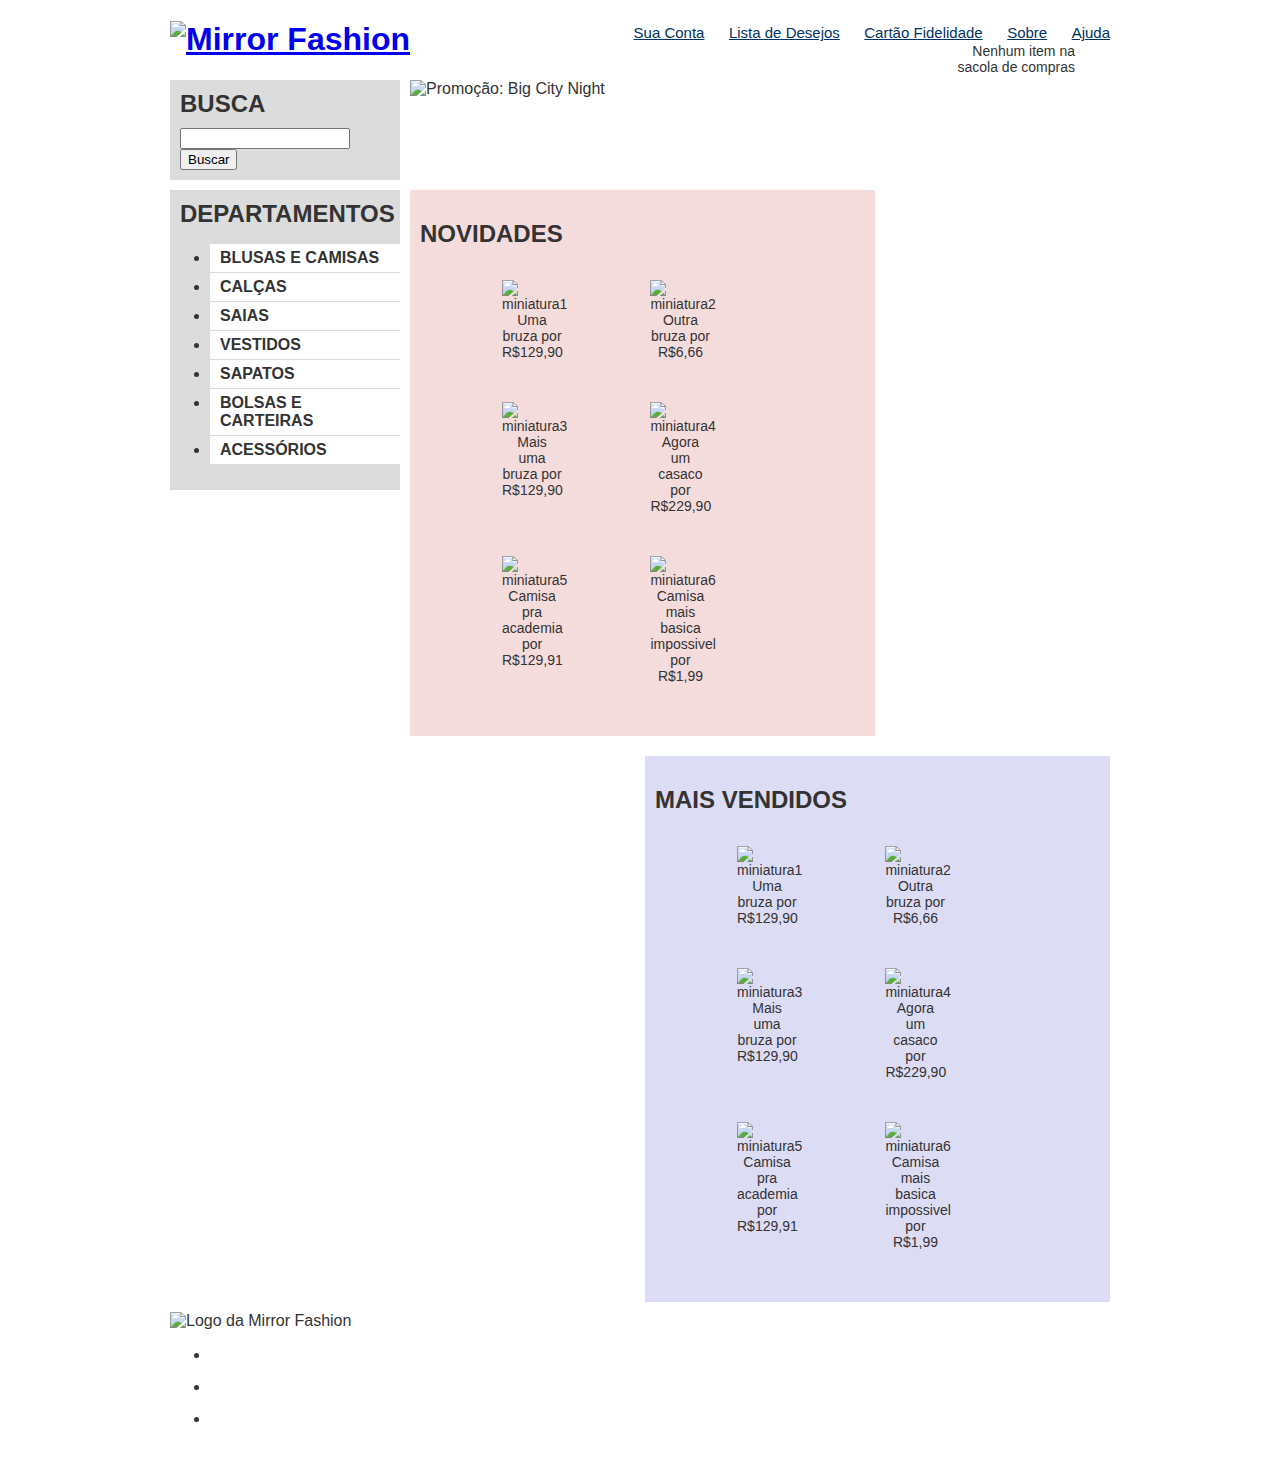
==== DESENVOLVIMENTO WEB/mirrorfashion/index.html @ e40effcd "update" ====
<!DOCTYPE html>
<html>
    <head>
        <meta charset="utf-8">
        <title>Mirror Fashion</title>
        <link rel="stylesheet" href="css/reset.css">
        <link rel="stylesheet" href="css/estilos.css">
    </head>
    
    <body>
        <header class="container">
            <h1><a href="index.html"><img src="img/logo.png" alt="Mirror Fashion"></a></h1>
            
            <p class="sacola">
                Nenhum item na sacola de compras
            </p>

            <nav class="menu-opcoes">
                <ul>
                    <li><a href="#">Sua Conta</a></li>
                    <li><a href="#">Lista de Desejos</a></li>
                    <li><a href="#">Cartão Fidelidade</a></li>
                    <li><a href="sobre.html">Sobre</a></li>
                    <li><a href="#">Ajuda</a></li>
                </ul>
            </nav>            
        </header>

        <div class="container destaque">
            <section class="busca">
                <h2>Busca</h2>
                <form>
                    <input type="search">
                    <button>Buscar</button>
                </form>
            </section>

            <section class="menu-departamentos">
                <h2>Departamentos</h2>
                <nav>
                    <ul>
                        <li>
                            <a href="#">Blusas e Camisas</a>
                            <ul>
                                <li><a href="#">Manga curta</a></li>
                                <li><a href="#">Manga comprida</a></li>
                                <li><a href="#">Camisa social</a></li>
                                <li><a href="#">Camisa casual</a></li>
                            </ul>
                        </li>
                        <li><a href="#">Calças</a></li>
                        <li><a href="#">Saias</a></li>
                        <li><a href="#">Vestidos</a></li>
                        <li><a href="#">Sapatos</a></li>
                        <li><a href="#">Bolsas e Carteiras</a></li>
                        <li><a href="#">Acessórios</a></li>
                    </ul>
                </nav>
            </section>

            <section class="banner-destaque">
                <figure>
                    <img src="img/destaque-home.png" alt="Promoção: Big City Night">
                </figure>
            </section>
        </div>
        <div class="container paineis">
            <section class="painel novidades">
                <h2>Novidades</h2>
                <ol>
                    <li>
                        <a href="produto.html">
                            <figure>
                                <img src="img/produtos/miniatura1.png" alt="miniatura1">
                                <figcaption>Uma bruza por R$129,90</figcaption>
                            </figure>
                        </a>
                    </li>

                    <li>
                        <a href="produto.html">
                            <figure>
                                <img src="img/produtos/miniatura2.png" alt="miniatura2">
                                <figcaption>Outra bruza por R$6,66</figcaption>
                            </figure>
                        </a>
                    </li>

                    <li>
                        <a href="produto.html">
                            <figure>
                                <img src="img/produtos/miniatura3.png" alt="miniatura3">
                                <figcaption>Mais uma bruza por R$129,90</figcaption>
                            </figure>
                        </a>
                    </li>

                    <li>
                        <a href="produto.html">
                            <figure>
                                <img src="img/produtos/miniatura4.png" alt="miniatura4">
                                <figcaption>Agora um casaco por R$229,90</figcaption>
                            </figure>
                        </a>
                    </li>

                    <li>
                        <a href="produto.html">
                            <figure>
                                <img src="img/produtos/miniatura5.png" alt="miniatura5">
                                <figcaption>Camisa pra academia por R$129,91</figcaption>
                            </figure>
                        </a>
                    </li>
                    
                    <li>
                        <a href="produoo.html">
                            <figure>
                                <img src="img/produtos/miniatura6.png" alt="miniatura6">
                                <figcaption>Camisa mais basica impossivel por R$1,99</figcaption>
                            </figure>
                        </a>
                    </li>
                    
                </ol>
            </section>
            <section class="painel mais-vendidos">
                <h2>Mais Vendidos</h2>
                <ol>
                    <li>
                        <a href="produto.html">
                            <figure>
                                <img src="img/produtos/miniatura1.png" alt="miniatura1">
                                <figcaption>Uma bruza por R$129,90</figcaption>
                            </figure>
                        </a>
                    </li>

                    <li>
                        <a href="produto.html">
                            <figure>
                                <img src="img/produtos/miniatura2.png" alt="miniatura2">
                                <figcaption>Outra bruza por R$6,66</figcaption>
                            </figure>
                        </a>
                    </li>
                    
                    <li>
                        <a href="produto.html">
                            <figure>
                                <img src="img/produtos/miniatura3.png" alt="miniatura3">
                                <figcaption>Mais uma bruza por R$129,90</figcaption>
                            </figure>
                        </a>
                    </li>
                    
                    <li>
                        <a href="produto.html">
                            <figure>
                                <img src="img/produtos/miniatura4.png" alt="miniatura4">
                                <figcaption>Agora um casaco por R$229,90</figcaption>
                            </figure>
                        </a>
                    </li>
                    
                    <li>
                        <a href="produto.html">
                            <figure>
                                <img src="img/produtos/miniatura5.png" alt="miniatura5">
                                <figcaption>Camisa pra academia por R$129,91</figcaption>
                            </figure>
                        </a>
                    </li>
                    
                    <li>
                        <a href="produto.html">
                            <figure>
                                <img src="img/produtos/miniatura6.png" alt="miniatura6">
                                <figcaption>Camisa mais basica impossivel por R$1,99</figcaption>
                            </figure>
                        </a>
                    </li>
                </ol>
            </section>
        </div>

        <footer>
            <div class="container">
                <img src="img/logo-rodape.png" alt="Logo da Mirror Fashion">
                <ul class="social">
                    <li><a href="http://facebook.com/mirrorfashion">Facebook</a></li>
                    <li><a href="http://twitter.com/mirrorfashion">Twitter</a></li>
                    <li><a href="http://plus.google.com/mirrorfashion">Google+</a></li>
                </ul>
            </div>
        </footer>
    </body>
</html>
---- DESENVOLVIMENTO WEB/mirrorfashion/css/estilos.css ----
body{
    color: #333333;
    font-family: "Lucida Sans Unicode","Lucida Grande",sans-serif;
}

header{
    position: relative;
}



.sacola{
    background-image: url(../img/sacola.png);
    background-repeat: no-repeat;
    background-position: top right;
    position: absolute;
    top: 0;
    right: 0;
    font-size: 14px;
    padding-top: 8px;
    padding-right: 35px;
    text-align: right;
    width: 140px;
}

.busca input[type=search]{
    width: 170px;
}

.destaque{
    margin-top: 10px;
}
.menu-opcoes a:hover{
    color: #007dc6;
}
.menu-opcoes a:active{
    color: #867DC6;
}
.menu-departamentos li ul{
    display: none;
}
.menu-departamentos li:hover ul{
    display: block;
}
.menu-departamentos ul ul li{
    background-color: #dcdcdc;
}
.menu-departamentos{
    margin-top: 10px;
    padding-bottom: 10px;
    clear: left;}

.busca,
.menu-departamentos{
    background-color: #dcdcdc;
    font-weight: bold;
    text-transform: uppercase;
    margin-right: 10px;
    width: 230px;
    float: left;
}

.busca h2,
.busca form,
.menu-departamentos h2{
    margin: 10px;
}

.menu-departamentos li{
    background-color: white;
    margin-bottom: 1px;
    padding: 5px 10px;
}

.menu-departamentos a{
    color: #333333;
    text-decoration: none;
}



.menu-opcoes{
    position: absolute;
    bottom: 0;
    right: 0;
}

.menu-opcoes ul li{
    display: inline;
    margin-left: 20px;
    font-size: 15px;
}

.menu-opcoes a{
    color: #003366;
}

.container{
    margin: 0 auto;
    width: 940px;
}

.painel{
    margin: 10px 0;
    padding: 10px;
    width: 445px;
}

.painel li{
    display: inline-block;
    vertical-align: top;
    width: 140px;
    margin: 2px;
    padding-bottom: 10px;
}

.novidades{
    float: left;
}

.mais-vendidos{
    float: right;
}

.painel h2{
    font-size: 24px;
    font-weight: bold;
    text-transform: uppercase;
    margin-bottom: 10px;
}

.painel a{
    color: #333;
    font-size: 14px;
    text-align: center;
    text-decoration: none;
}

.novidades{
    background-color: #f5dcdc;
}

.mais-vendidos{
    background-color: #dcdcf5;
}

.facebook{
    height: 55px;
    width: 85px;
    background-image: url(../img/facebook.png);
    text-indent: -9999px;
}

footer{
    clear: both;
    background-image: url(../img/fundo-rodape.png);
}

.social a{
    height: 32px;
    width: 32px;
    display: block;
    text-indent: -9999px;
}

.social a[href*="facebook.com"]{
    background-image: url(../img/facebook.png);
}
.social a[href*="twitter.com"]{
    background-image: url(../img/twitter.png);
}
.social a[href*="plus.google.com"]{
    background-image: url(../img/googleplus.png);
}
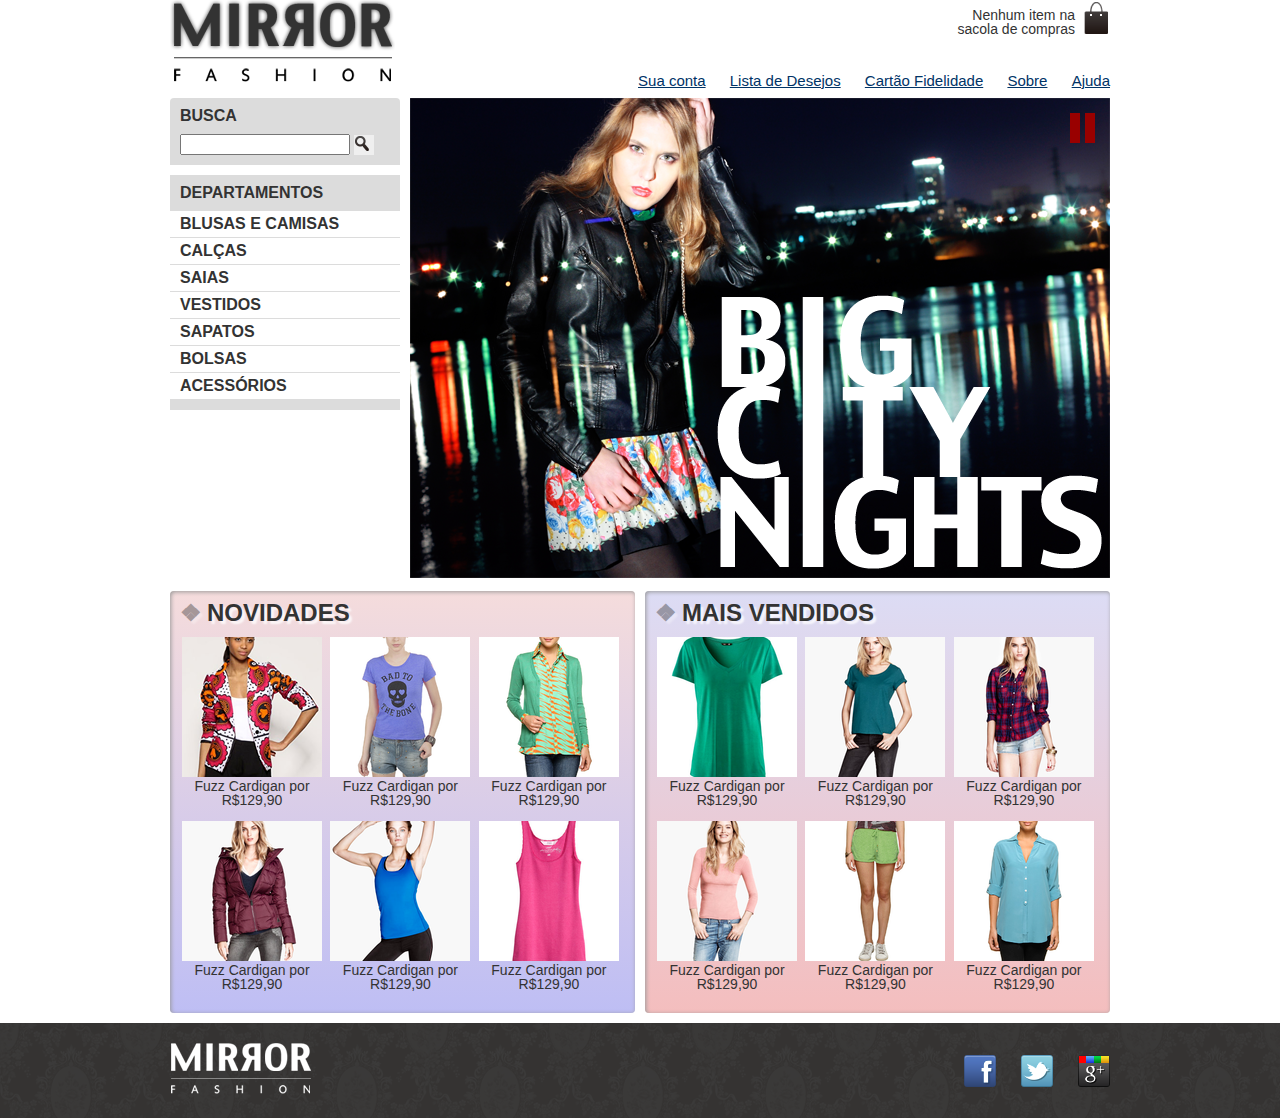
==== commit 2a2c25ee: "Add files via upload" ====
--- a/DESENVOLVIMENTO WEB/mirrorfashion/index.html
+++ b/DESENVOLVIMENTO WEB/mirrorfashion/index.html
@@ -1,198 +1,186 @@
-<!DOCTYPE html>
-<html>
-    <head>
-        <meta charset="utf-8">
-        <title>Mirror Fashion</title>
-        <link rel="stylesheet" href="css/reset.css">
-        <link rel="stylesheet" href="css/estilos.css">
-    </head>
-    
-    <body>
-        <header class="container">
-            <h1><a href="index.html"><img src="img/logo.png" alt="Mirror Fashion"></a></h1>
-            
-            <p class="sacola">
-                Nenhum item na sacola de compras
-            </p>
-
-            <nav class="menu-opcoes">
-                <ul>
-                    <li><a href="#">Sua Conta</a></li>
-                    <li><a href="#">Lista de Desejos</a></li>
-                    <li><a href="#">Cartão Fidelidade</a></li>
-                    <li><a href="sobre.html">Sobre</a></li>
-                    <li><a href="#">Ajuda</a></li>
-                </ul>
-            </nav>            
-        </header>
-
-        <div class="container destaque">
-            <section class="busca">
-                <h2>Busca</h2>
-                <form>
-                    <input type="search">
-                    <button>Buscar</button>
-                </form>
-            </section>
-
-            <section class="menu-departamentos">
-                <h2>Departamentos</h2>
-                <nav>
-                    <ul>
-                        <li>
-                            <a href="#">Blusas e Camisas</a>
-                            <ul>
-                                <li><a href="#">Manga curta</a></li>
-                                <li><a href="#">Manga comprida</a></li>
-                                <li><a href="#">Camisa social</a></li>
-                                <li><a href="#">Camisa casual</a></li>
-                            </ul>
-                        </li>
-                        <li><a href="#">Calças</a></li>
-                        <li><a href="#">Saias</a></li>
-                        <li><a href="#">Vestidos</a></li>
-                        <li><a href="#">Sapatos</a></li>
-                        <li><a href="#">Bolsas e Carteiras</a></li>
-                        <li><a href="#">Acessórios</a></li>
-                    </ul>
-                </nav>
-            </section>
-
-            <section class="banner-destaque">
-                <figure>
-                    <img src="img/destaque-home.png" alt="Promoção: Big City Night">
-                </figure>
-            </section>
-        </div>
-        <div class="container paineis">
-            <section class="painel novidades">
-                <h2>Novidades</h2>
-                <ol>
-                    <li>
-                        <a href="produto.html">
-                            <figure>
-                                <img src="img/produtos/miniatura1.png" alt="miniatura1">
-                                <figcaption>Uma bruza por R$129,90</figcaption>
-                            </figure>
-                        </a>
-                    </li>
-
-                    <li>
-                        <a href="produto.html">
-                            <figure>
-                                <img src="img/produtos/miniatura2.png" alt="miniatura2">
-                                <figcaption>Outra bruza por R$6,66</figcaption>
-                            </figure>
-                        </a>
-                    </li>
-
-                    <li>
-                        <a href="produto.html">
-                            <figure>
-                                <img src="img/produtos/miniatura3.png" alt="miniatura3">
-                                <figcaption>Mais uma bruza por R$129,90</figcaption>
-                            </figure>
-                        </a>
-                    </li>
-
-                    <li>
-                        <a href="produto.html">
-                            <figure>
-                                <img src="img/produtos/miniatura4.png" alt="miniatura4">
-                                <figcaption>Agora um casaco por R$229,90</figcaption>
-                            </figure>
-                        </a>
-                    </li>
-
-                    <li>
-                        <a href="produto.html">
-                            <figure>
-                                <img src="img/produtos/miniatura5.png" alt="miniatura5">
-                                <figcaption>Camisa pra academia por R$129,91</figcaption>
-                            </figure>
-                        </a>
-                    </li>
-                    
-                    <li>
-                        <a href="produoo.html">
-                            <figure>
-                                <img src="img/produtos/miniatura6.png" alt="miniatura6">
-                                <figcaption>Camisa mais basica impossivel por R$1,99</figcaption>
-                            </figure>
-                        </a>
-                    </li>
-                    
-                </ol>
-            </section>
-            <section class="painel mais-vendidos">
-                <h2>Mais Vendidos</h2>
-                <ol>
-                    <li>
-                        <a href="produto.html">
-                            <figure>
-                                <img src="img/produtos/miniatura1.png" alt="miniatura1">
-                                <figcaption>Uma bruza por R$129,90</figcaption>
-                            </figure>
-                        </a>
-                    </li>
-
-                    <li>
-                        <a href="produto.html">
-                            <figure>
-                                <img src="img/produtos/miniatura2.png" alt="miniatura2">
-                                <figcaption>Outra bruza por R$6,66</figcaption>
-                            </figure>
-                        </a>
-                    </li>
-                    
-                    <li>
-                        <a href="produto.html">
-                            <figure>
-                                <img src="img/produtos/miniatura3.png" alt="miniatura3">
-                                <figcaption>Mais uma bruza por R$129,90</figcaption>
-                            </figure>
-                        </a>
-                    </li>
-                    
-                    <li>
-                        <a href="produto.html">
-                            <figure>
-                                <img src="img/produtos/miniatura4.png" alt="miniatura4">
-                                <figcaption>Agora um casaco por R$229,90</figcaption>
-                            </figure>
-                        </a>
-                    </li>
-                    
-                    <li>
-                        <a href="produto.html">
-                            <figure>
-                                <img src="img/produtos/miniatura5.png" alt="miniatura5">
-                                <figcaption>Camisa pra academia por R$129,91</figcaption>
-                            </figure>
-                        </a>
-                    </li>
-                    
-                    <li>
-                        <a href="produto.html">
-                            <figure>
-                                <img src="img/produtos/miniatura6.png" alt="miniatura6">
-                                <figcaption>Camisa mais basica impossivel por R$1,99</figcaption>
-                            </figure>
-                        </a>
-                    </li>
-                </ol>
-            </section>
-        </div>
-
-        <footer>
-            <div class="container">
-                <img src="img/logo-rodape.png" alt="Logo da Mirror Fashion">
-                <ul class="social">
-                    <li><a href="http://facebook.com/mirrorfashion">Facebook</a></li>
-                    <li><a href="http://twitter.com/mirrorfashion">Twitter</a></li>
-                    <li><a href="http://plus.google.com/mirrorfashion">Google+</a></li>
-                </ul>
-            </div>
-        </footer>
-    </body>
+<!DOCTYPE html>
+<html>
+    <head>
+        <meta charset="utf-8">
+        <title>Mirror Fashion</title>
+        <link rel="stylesheet" href="css/reset.css">
+        <link rel="stylesheet" href="css/estilos.css">
+    </head>
+    <body>
+        <header class="container">
+            <a href="index.html"><h1><img src="img/logo.png" alt="Logo da Mirror Fashion"></h1></a>
+            <p class="sacola">
+                Nenhum item na sacola de compras
+            </p>
+            <nav class="menu-opcoes">
+                <ul>
+                    <li><a href="#">Sua conta</a></li>
+                    <li><a href="#">Lista de Desejos</a></li>
+                    <li><a href="#">Cartão Fidelidade</a></li>
+                    <li><a href="sobre.html">Sobre</a></li>
+                    <li><a href="#">Ajuda</a></li>
+                </ul>
+            </nav>
+        </header>
+        <div class="container destaque">
+            <section class="busca">
+                <h2>Busca</h2>
+                <form>
+                    <input type="search">
+                    <button>Buscar</button>
+                </form>
+            </section>
+
+            <section class="menu-departamentos">
+                <h2>Departamentos</h2>
+                <nav>
+                    <ul>
+                        <li>
+                            <a href="#">Blusas e Camisas</a>
+                            <ul>
+                                <li><a href="#">Manga curta</a></li>
+                                <li><a href="#">Manga comprida</a></li>
+                                <li><a href="#">Camisa social</a></li>
+                                <li><a href="#">Camisa casual</a></li>
+                            </ul>
+                        </li>
+                        <li><a href="#">Calças</a></li>
+                        <li><a href="#">Saias</a></li>
+                        <li><a href="#">Vestidos</a></li>
+                        <li><a href="#">Sapatos</a></li>
+                        <li><a href="#">Bolsas</a></li>
+                        <li><a href="#">Acessórios</a></li>
+                    </ul>
+                </nav>
+            </section>
+
+            <section class="banner-destaque">
+                <figure>
+                    <a href="#" class="pause"></a>
+                    <img src="img/destaque-home.png" alt="Promoção: Big City Night">
+                </figure>
+            </section>
+        </div>
+
+        <div class="container paineis">
+            <section class="painel novidades">
+                <h2>Novidades</h2>
+                <ol>
+                    <li>
+                        <a href="produto.html">
+                            <figure>
+                                <img src="img/produtos/miniatura1.png" alt="miniatura1">
+                                <figcaption>Fuzz Cardigan por R$129,90</figcaption>
+                            </figure>
+                        </a>
+                    </li>
+                    <li>
+                        <a href="produto.html">
+                            <figure>
+                                <img src="img/produtos/miniatura2.png" alt="miniatura2">
+                                <figcaption>Fuzz Cardigan por R$129,90</figcaption>
+                            </figure>
+                        </a>
+                    </li>
+                    <li>
+                        <a href="produto.html">
+                            <figure>
+                                <img src="img/produtos/miniatura3.png" alt="miniatura3">
+                                <figcaption>Fuzz Cardigan por R$129,90</figcaption>
+                            </figure>
+                        </a>
+                    </li>
+                    <li>
+                        <a href="produto.html">
+                            <figure>
+                                <img src="img/produtos/miniatura4.png" alt="miniatura4">
+                                <figcaption>Fuzz Cardigan por R$129,90</figcaption>
+                            </figure>
+                        </a>
+                    </li>
+                    <li>
+                        <a href="produto.html">
+                            <figure>
+                                <img src="img/produtos/miniatura5.png" alt="miniatura5">
+                                <figcaption>Fuzz Cardigan por R$129,90</figcaption>
+                            </figure>
+                        </a>
+                    </li>
+                    <li>
+                        <a href="produto.html">
+                            <figure>
+                                <img src="img/produtos/miniatura6.png" alt="miniatura6">
+                                <figcaption>Fuzz Cardigan por R$129,90</figcaption>
+                            </figure>
+                        </a>
+                    </li>
+                </ol>
+            </section>
+            <section class="painel mais-vendidos">
+                <h2>Mais Vendidos</h2>
+                <ol>
+                    <li>
+                        <a href="produto.html">
+                            <figure>
+                                <img src="img/produtos/miniatura7.png" alt="miniatura7">
+                                <figcaption>Fuzz Cardigan por R$129,90</figcaption>
+                            </figure>
+                        </a>
+                    </li>
+                    <li>
+                        <a href="produto.html">
+                            <figure>
+                                <img src="img/produtos/miniatura8.png" alt="miniatura8">
+                                <figcaption>Fuzz Cardigan por R$129,90</figcaption>
+                            </figure>
+                        </a>
+                    </li>
+                    <li>
+                        <a href="produto.html">
+                            <figure>
+                                <img src="img/produtos/miniatura9.png" alt="miniatura9">
+                                <figcaption>Fuzz Cardigan por R$129,90</figcaption>
+                            </figure>
+                        </a>
+                    </li>
+                    <li>
+                        <a href="produto.html">
+                            <figure>
+                                <img src="img/produtos/miniatura10.png" alt="miniatura10">
+                                <figcaption>Fuzz Cardigan por R$129,90</figcaption>
+                            </figure>
+                        </a>
+                    </li>
+                    <li>
+                        <a href="produto.html">
+                            <figure>
+                                <img src="img/produtos/miniatura11.png" alt="miniatura11">
+                                <figcaption>Fuzz Cardigan por R$129,90</figcaption>
+                            </figure>
+                        </a>
+                    </li>
+                    <li>
+                        <a href="produto.html">
+                            <figure>
+                                <img src="img/produtos/miniatura12.png" alt="miniatura12">
+                                <figcaption>Fuzz Cardigan por R$129,90</figcaption>
+                            </figure>
+                        </a>
+                    </li>
+                </ol>
+            </section>
+        </div>
+
+        <footer>
+            <div class="container">
+                <img src="img/logo-rodape.png" alt="Logo da Mirror Fashion">
+                <ul class="social">
+                    <li><a href="http://facebook.com/mirrorfashion">Facebook</a></li>
+                    <li><a href="http://twitter.com/mirrorfashion">Twitter</a></li>
+                    <li><a href="http://plus.google.com/mirrorfashion">Google+</a></li>
+                </ul>
+            </div>
+        </footer>  
+        <script type="text/javascript" src="js/banner.js"></script>  
+    </body>
 </html>--- a/DESENVOLVIMENTO WEB/mirrorfashion/css/estilos.css
+++ b/DESENVOLVIMENTO WEB/mirrorfashion/css/estilos.css
@@ -1,174 +1,210 @@
-body{
-    color: #333333;
-    font-family: "Lucida Sans Unicode","Lucida Grande",sans-serif;
-}
-
-header{
-    position: relative;
-}
-
-
-
-.sacola{
-    background-image: url(../img/sacola.png);
-    background-repeat: no-repeat;
-    background-position: top right;
-    position: absolute;
-    top: 0;
-    right: 0;
-    font-size: 14px;
-    padding-top: 8px;
-    padding-right: 35px;
-    text-align: right;
-    width: 140px;
-}
-
-.busca input[type=search]{
-    width: 170px;
-}
-
-.destaque{
-    margin-top: 10px;
-}
-.menu-opcoes a:hover{
-    color: #007dc6;
-}
-.menu-opcoes a:active{
-    color: #867DC6;
-}
-.menu-departamentos li ul{
-    display: none;
-}
-.menu-departamentos li:hover ul{
-    display: block;
-}
-.menu-departamentos ul ul li{
-    background-color: #dcdcdc;
-}
-.menu-departamentos{
-    margin-top: 10px;
-    padding-bottom: 10px;
-    clear: left;}
-
-.busca,
-.menu-departamentos{
-    background-color: #dcdcdc;
-    font-weight: bold;
-    text-transform: uppercase;
-    margin-right: 10px;
-    width: 230px;
-    float: left;
-}
-
-.busca h2,
-.busca form,
-.menu-departamentos h2{
-    margin: 10px;
-}
-
-.menu-departamentos li{
-    background-color: white;
-    margin-bottom: 1px;
-    padding: 5px 10px;
-}
-
-.menu-departamentos a{
-    color: #333333;
-    text-decoration: none;
-}
-
-
-
-.menu-opcoes{
-    position: absolute;
-    bottom: 0;
-    right: 0;
-}
-
-.menu-opcoes ul li{
-    display: inline;
-    margin-left: 20px;
-    font-size: 15px;
-}
-
-.menu-opcoes a{
-    color: #003366;
-}
-
-.container{
-    margin: 0 auto;
-    width: 940px;
-}
-
-.painel{
-    margin: 10px 0;
-    padding: 10px;
-    width: 445px;
-}
-
-.painel li{
-    display: inline-block;
-    vertical-align: top;
-    width: 140px;
-    margin: 2px;
-    padding-bottom: 10px;
-}
-
-.novidades{
-    float: left;
-}
-
-.mais-vendidos{
-    float: right;
-}
-
-.painel h2{
-    font-size: 24px;
-    font-weight: bold;
-    text-transform: uppercase;
-    margin-bottom: 10px;
-}
-
-.painel a{
-    color: #333;
-    font-size: 14px;
-    text-align: center;
-    text-decoration: none;
-}
-
-.novidades{
-    background-color: #f5dcdc;
-}
-
-.mais-vendidos{
-    background-color: #dcdcf5;
-}
-
-.facebook{
-    height: 55px;
-    width: 85px;
-    background-image: url(../img/facebook.png);
-    text-indent: -9999px;
-}
-
-footer{
-    clear: both;
-    background-image: url(../img/fundo-rodape.png);
-}
-
-.social a{
-    height: 32px;
-    width: 32px;
-    display: block;
-    text-indent: -9999px;
-}
-
-.social a[href*="facebook.com"]{
-    background-image: url(../img/facebook.png);
-}
-.social a[href*="twitter.com"]{
-    background-image: url(../img/twitter.png);
-}
-.social a[href*="plus.google.com"]{
-    background-image: url(../img/googleplus.png);
+body{
+    color: #333333;
+    font-family: "Lucida Sans Unicode","Lucida Grade",sans-serif;
+}
+header{
+    position: relative;
+    
+}
+footer{
+    clear: both;
+    padding: 20px 0;
+    background-image: url(../img/fundo-rodape.png);
+}
+
+.busca{
+    border-top-left-radius: 4px;
+    border-top-right-radius: 4px;
+}
+.busca button{
+    background-image: url(../img/busca.png);
+    background-repeat: no-repeat;
+    border: none;
+    width: 20px;
+    height: 20px;
+    text-indent: -9999px;
+}
+.busca input[type=search]{
+    width: 170px;
+}
+.busca h2,
+.busca form,
+.menu-departamentos h2{
+    margin: 10px;
+}
+.busca,
+.menu-departamentos{
+    float: left;
+    background-color: #DCDCDC;
+    font-weight: bold;
+    text-transform: uppercase;
+    margin-right: 10px;
+    width: 230px;
+}
+.container{
+    margin: 0 auto;
+    width: 940px;
+}
+.destaque{
+    position: relative;
+    margin-top: 10px;
+}
+
+footer .container{
+    position: relative;
+}
+.mais-vendidos{
+    float: right;
+    background-color: #DCDCF5;
+    background: linear-gradient(#DCDCF5,#F4BEBE);
+}
+.menu-departamentos{
+    clear: left;
+    margin-top: 10px;
+    padding-bottom: 10px;
+}
+.menu-departamentos a{
+    color: #333333;
+    text-decoration: none;
+}
+.menu-departamentos li{
+    background-color: white;
+    margin-bottom: 1px;
+    padding: 5px 10px;
+}
+.menu-departamentos li li a:before{
+    content: "\272A";
+    padding-right: 3px;
+}
+.menu-departamentos li ul{
+    display: none;
+}
+.menu-departamentos li:hover ul{
+    display: block;
+}
+.menu-departamentos ul ul li{
+    background-color: #DCDCDC;
+}
+.menu-opcoes{
+    position: absolute;
+    bottom: 0;
+    right: 0;
+}
+.menu-opcoes a{
+    color: #003366;
+}
+.menu-opcoes a:hover{
+    color: #007DC6;
+}
+.menu-opcoes a:active{
+    color: #867DC6;
+}
+.menu-opcoes ul{
+    font-size: 15px;
+}
+.menu-opcoes ul li{
+    display: inline;
+    margin-left: 20px;
+}
+.novidades{
+    float: left;
+    background-color: #F5DCDC;
+    background: linear-gradient(#F5DCDC,#BEBEF4);
+}
+.painel{
+    margin: 10px 0;
+    padding: 10px;
+    width: 445px;
+    border-radius: 4px;
+    box-shadow: inset 1px 1px 4px #999;
+}
+.painel a{
+    color:#333;
+    font-size: 14px;
+    text-align: center;
+    text-decoration: none;
+}
+.painel h2{
+    font-size: 24px;
+    font-weight: bold;
+    text-transform: uppercase;
+    text-shadow: 3px 3px 2px rgba(255, 255, 255, 0.8);
+    margin-bottom: 10px;
+    
+}
+.painel h2::before{
+    content: "\2756";
+    padding-right: 5px;
+    opacity: 0.4;
+}
+.painel li{
+    display: inline-block;
+    vertical-align: top;
+    width: 140px;
+    margin: 2px;
+    padding-bottom: 10px;
+    transition: 0,7s ease-out;
+}
+.painel li:hover{
+    background-color: rgba(255,255,255,0.8);
+    box-shadow: 0 0 5px #333;
+    transition: 0.7s ease-in;
+    transform: scale(1.2) rotate(-5deg);
+}
+.painel li:nth-child(2n):hover{
+    transform: scale(1.2) rotate(5deg);
+}
+.pause{
+    border-left: 10px solid #900;
+    border-right: 10px solid #900;
+    height: 30px;
+    width: 5px;
+}
+.pause, .play{
+    display: block;
+    position: absolute;
+    right: 15px;
+    top: 15px;
+}
+.play{
+    border-left: 25px solid #900;
+    border-bottom: 15px solid transparent;
+    border-top: 15px solid transparent;
+}
+.sacola{
+    position: absolute;
+    top: 0;
+    right: 0;
+    padding-top: 8px;
+    background-image: url(../img/sacola.png);
+    background-repeat: no-repeat;
+    background-position: top right;
+    font-size: 14px;
+    padding-right: 35px;
+    text-align: right;
+    width: 140px;
+}
+.social{
+    position: absolute;
+    top: 12px;
+    right: 0;
+}
+.social a{
+    height: 32px;
+    width: 32px;
+    display: block;
+    text-indent: -9999px;
+}
+.social a[href*="facebook.com"]{
+    background-image: url(../img/facebook.png);
+}
+.social a[href*="twitter.com"]{
+    background-image: url(../img/twitter.png);
+}
+.social a[href*="plus.google.com"]{
+    background-image: url(../img/googleplus.png);
+}
+.social li{
+    float: left;
+    margin-left: 25px;
 }